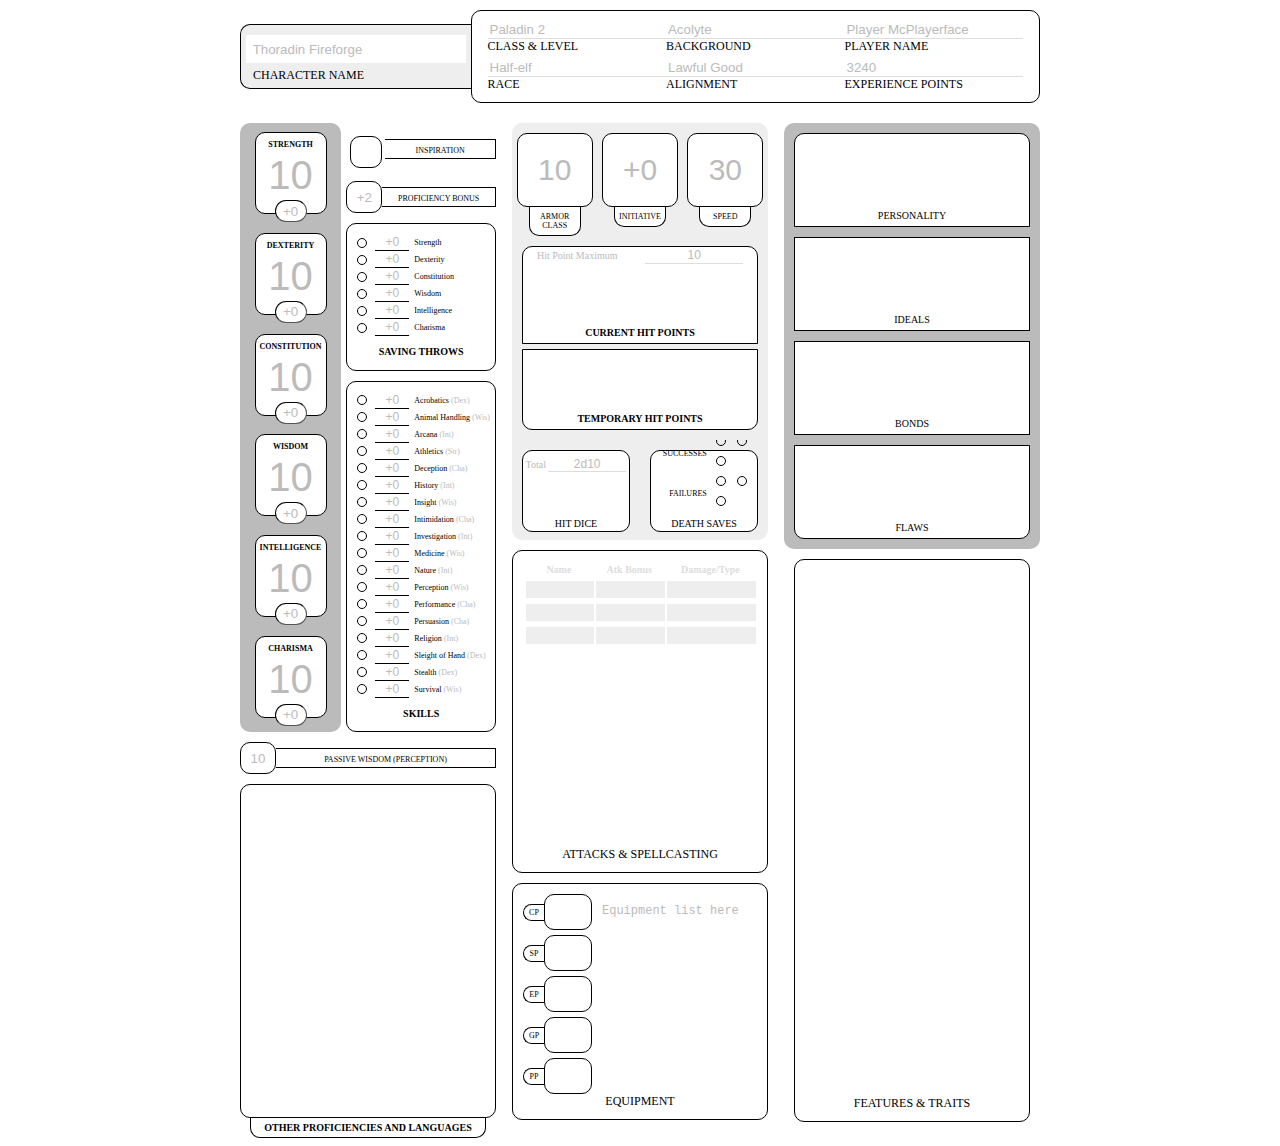
==== CharSheet-Dick.html @ dadff0a1 "Full Overhaul and rebuild" ====
<!DOCTYPE html>
<html lang="en">
  <head>
    <meta charset="UTF-8" />
    <meta http-equiv="X-UA-Compatible" content="IE=edge" />
    <meta name="viewport" content="width=device-width, initial-scale=1.0" />

    <link rel="stylesheet" href="styles/_char-sheet.css">
    <title>5e Character Sheet</title>
  </head>

<script>
$('.stat').bind('input', function()
    {
      var inputName = $(this).attr('name')
      var mod = parseInt($(this).val()) - 10
      
      if (mod % 2 == 0)
        mod = mod / 2
      else
        mod = (mod - 1) / 2
  
      if (isNaN(mod))
        mod = ""
      else if (mod >= 0)
        mod = "+" + mod
  
      var scoreName = inputName.slice(0, inputName.indexOf("score"))
      var modName = scoreName + "mod"
      
      $("[name='" + modName + "']").val(mod)
    })

$('.statmod').bind('change', function()
{
  var name = $(this).attr('name')
  name = "uses" + name.slice(0, name.indexOf('mod'))
  
})

$("[name='classlevel']").bind('input', function()
  {
    var classes = $(this).val()
    var r = new RegExp(/\d+/g)
    var total = 0
    var result
    while ((result = r.exec(classes)) != null)
    {
      var lvl = parseInt(result)
      if (!isNaN(lvl))
        total += lvl
    }
    var prof = 2
    if (total > 0)
    {
      total -= 1
      prof += Math.trunc(total/4)
      prof = "+" + prof
    }
    else
    {
      prof = ""    
    }
    $("[name='proficiencybonus']").val(prof)
  })

$("[name='totalhd']").bind('input', function()
{
  $("[name='remaininghd']").val($(this).val())
})

function totalhd_clicked()
{
  $("[name='remaininghd']").val($("[name='totalhd']").val())
}



</script>


  <body class="character-sheet">
    <form class="charsheet">
      <header>
        <section class="charname">
          <label for="charname">Character Name</label
          ><input name="charname" placeholder="Thoradin Fireforge" />
        </section>
        <section class="misc">
          <ul>
            <li>
              <label for="classlevel">Class & Level</label
              ><input name="classlevel" placeholder="Paladin 2" />
            </li>
            <li>
              <label for="background">Background</label
              ><input name="background" placeholder="Acolyte" />
            </li>
            <li>
              <label for="playername">Player Name</label
              ><input name="playername" placeholder="Player McPlayerface" />
            </li>
            <li>
              <label for="race">Race</label
              ><input name="race" placeholder="Half-elf" />
            </li>
            <li>
              <label for="alignment">Alignment</label
              ><input name="alignment" placeholder="Lawful Good" />
            </li>
            <li>
              <label for="experiencepoints">Experience Points</label
              ><input name="experiencepoints" placeholder="3240" />
            </li>
          </ul>
        </section>
      </header>
      <main>
        <section>
          <section class="attributes">
            <div class="scores">
              <ul>
                <li>
                  <div class="score">
                    <label for="Strengthscore">Strength</label
                    ><input
                      name="Strengthscore"
                      placeholder="10"
                      class="stat"
                    />
                  </div>
                  <div class="modifier">
                    <input
                      name="Strengthmod"
                      placeholder="+0"
                      class="statmod"
                    />
                  </div>
                </li>
                <li>
                  <div class="score">
                    <label for="Dexterityscore">Dexterity</label
                    ><input
                      name="Dexterityscore"
                      placeholder="10"
                      class="stat"
                    />
                  </div>
                  <div class="modifier">
                    <input
                      name="Dexteritymod"
                      placeholder="+0"
                      class="statmod"
                    />
                  </div>
                </li>
                <li>
                  <div class="score">
                    <label for="Constitutionscore">Constitution</label
                    ><input
                      name="Constitutionscore"
                      placeholder="10"
                      class="stat"
                    />
                  </div>
                  <div class="modifier">
                    <input
                      name="Constitutionmod"
                      placeholder="+0"
                      class="statmod"
                    />
                  </div>
                </li>
                <li>
                  <div class="score">
                    <label for="Wisdomscore">Wisdom</label
                    ><input name="Wisdomscore" placeholder="10" class="stat" />
                  </div>
                  <div class="modifier">
                    <input name="Wisdommod" placeholder="+0" />
                  </div>
                </li>
                <li>
                  <div class="score">
                    <label for="Intelligencescore">Intelligence</label
                    ><input
                      name="Intelligencescore"
                      placeholder="10"
                      class="stat"
                    />
                  </div>
                  <div class="modifier">
                    <input
                      name="Intelligencemod"
                      placeholder="+0"
                      class="statmod"
                    />
                  </div>
                </li>
                <li>
                  <div class="score">
                    <label for="Charismascore">Charisma</label
                    ><input
                      name="Charismascore"
                      placeholder="10"
                      class="stat"
                    />
                  </div>
                  <div class="modifier">
                    <input
                      name="Charismamod"
                      placeholder="+0"
                      class="statmod"
                    />
                  </div>
                </li>
              </ul>
            </div>
            <div class="attr-applications">
              <div class="inspiration box">
                <div class="label-container">
                  <label for="inspiration">Inspiration</label>
                </div>
                <input name="inspiration" type="checkbox" />
              </div>
              <div class="proficiencybonus box">
                <div class="label-container">
                  <label for="proficiencybonus">Proficiency Bonus</label>
                </div>
                <input name="proficiencybonus" placeholder="+2" />
              </div>
              <div class="saves list-section box">
                <ul>
                  <li>
                    <label for="Strength-save">Strength</label
                    ><input
                      name="Strength-save"
                      placeholder="+0"
                      type="text"
                    /><input name="Strength-save-prof" type="checkbox" />
                  </li>
                  <li>
                    <label for="Dexterity-save">Dexterity</label
                    ><input
                      name="Dexterity-save"
                      placeholder="+0"
                      type="text"
                    /><input name="Dexterity-save-prof" type="checkbox" />
                  </li>
                  <li>
                    <label for="Constitution-save">Constitution</label
                    ><input
                      name="Constitution-save"
                      placeholder="+0"
                      type="text"
                    /><input name="Constitution-save-prof" type="checkbox" />
                  </li>
                  <li>
                    <label for="Wisdom-save">Wisdom</label
                    ><input
                      name="Wisdom-save"
                      placeholder="+0"
                      type="text"
                    /><input name="Wisdom-save-prof" type="checkbox" />
                  </li>
                  <li>
                    <label for="Intelligence-save">Intelligence</label
                    ><input
                      name="Intelligence-save"
                      placeholder="+0"
                      type="text"
                    /><input name="Intelligence-save-prof" type="checkbox" />
                  </li>
                  <li>
                    <label for="Charisma-save">Charisma</label
                    ><input
                      name="Charisma-save"
                      placeholder="+0"
                      type="text"
                    /><input name="Charisma-save-prof" type="checkbox" />
                  </li>
                </ul>
                <div class="label">Saving Throws</div>
              </div>
              <div class="skills list-section box">
                <ul>
                  <li>
                    <label for="Acrobatics"
                      >Acrobatics <span class="skill">(Dex)</span></label
                    ><input
                      name="Acrobatics"
                      placeholder="+0"
                      type="text"
                    /><input name="Acrobatics-prof" type="checkbox" />
                  </li>
                  <li>
                    <label for="Animal Handling"
                      >Animal Handling <span class="skill">(Wis)</span></label
                    ><input
                      name="Animal Handling"
                      placeholder="+0"
                      type="text"
                    /><input name="Animal Handling-prof" type="checkbox" />
                  </li>
                  <li>
                    <label for="Arcana"
                      >Arcana <span class="skill">(Int)</span></label
                    ><input name="Arcana" placeholder="+0" type="text" /><input
                      name="Arcana-prof"
                      type="checkbox"
                    />
                  </li>
                  <li>
                    <label for="Athletics"
                      >Athletics <span class="skill">(Str)</span></label
                    ><input
                      name="Athletics"
                      placeholder="+0"
                      type="text"
                    /><input name="Athletics-prof" type="checkbox" />
                  </li>
                  <li>
                    <label for="Deception"
                      >Deception <span class="skill">(Cha)</span></label
                    ><input
                      name="Deception"
                      placeholder="+0"
                      type="text"
                    /><input name="Deception-prof" type="checkbox" />
                  </li>
                  <li>
                    <label for="History"
                      >History <span class="skill">(Int)</span></label
                    ><input name="History" placeholder="+0" type="text" /><input
                      name="History-prof"
                      type="checkbox"
                    />
                  </li>
                  <li>
                    <label for="Insight"
                      >Insight <span class="skill">(Wis)</span></label
                    ><input name="Insight" placeholder="+0" type="text" /><input
                      name="Insight-prof"
                      type="checkbox"
                    />
                  </li>
                  <li>
                    <label for="Intimidation"
                      >Intimidation <span class="skill">(Cha)</span></label
                    ><input
                      name="Intimidation"
                      placeholder="+0"
                      type="text"
                    /><input name="Intimidation-prof" type="checkbox" />
                  </li>
                  <li>
                    <label for="Investigation"
                      >Investigation <span class="skill">(Int)</span></label
                    ><input
                      name="Investigation"
                      placeholder="+0"
                      type="text"
                    /><input name="Investigation-prof" type="checkbox" />
                  </li>
                  <li>
                    <label for="Medicine"
                      >Medicine <span class="skill">(Wis)</span></label
                    ><input
                      name="Medicine"
                      placeholder="+0"
                      type="text"
                    /><input name="Medicine-prof" type="checkbox" />
                  </li>
                  <li>
                    <label for="Nature"
                      >Nature <span class="skill">(Int)</span></label
                    ><input name="Nature" placeholder="+0" type="text" /><input
                      name="Nature-prof"
                      type="checkbox"
                    />
                  </li>
                  <li>
                    <label for="Perception"
                      >Perception <span class="skill">(Wis)</span></label
                    ><input
                      name="Perception"
                      placeholder="+0"
                      type="text"
                    /><input name="Perception-prof" type="checkbox" />
                  </li>
                  <li>
                    <label for="Performance"
                      >Performance <span class="skill">(Cha)</span></label
                    ><input
                      name="Performance"
                      placeholder="+0"
                      type="text"
                    /><input name="Performance-prof" type="checkbox" />
                  </li>
                  <li>
                    <label for="Persuasion"
                      >Persuasion <span class="skill">(Cha)</span></label
                    ><input
                      name="Persuasion"
                      placeholder="+0"
                      type="text"
                    /><input name="Persuasion-prof" type="checkbox" />
                  </li>
                  <li>
                    <label for="Religion"
                      >Religion <span class="skill">(Int)</span></label
                    ><input
                      name="Religion"
                      placeholder="+0"
                      type="text"
                    /><input name="Religion-prof" type="checkbox" />
                  </li>
                  <li>
                    <label for="Sleight of Hand"
                      >Sleight of Hand <span class="skill">(Dex)</span></label
                    ><input
                      name="Sleight of Hand"
                      placeholder="+0"
                      type="text"
                    /><input name="Sleight of Hand-prof" type="checkbox" />
                  </li>
                  <li>
                    <label for="Stealth"
                      >Stealth <span class="skill">(Dex)</span></label
                    ><input name="Stealth" placeholder="+0" type="text" /><input
                      name="Stealth-prof"
                      type="checkbox"
                    />
                  </li>
                  <li>
                    <label for="Survival"
                      >Survival <span class="skill">(Wis)</span></label
                    ><input
                      name="Survival"
                      placeholder="+0"
                      type="text"
                    /><input name="Survival-prof" type="checkbox" />
                  </li>
                </ul>
                <div class="label">Skills</div>
              </div>
            </div>
          </section>
          <div class="passive-perception box">
            <div class="label-container">
              <label for="passiveperception">Passive Wisdom (Perception)</label>
            </div>
            <input name="passiveperception" placeholder="10" />
          </div>
          <div class="otherprofs box textblock">
            <label for="otherprofs">Other Proficiencies and Languages</label
            ><textarea name="otherprofs"></textarea>
          </div>
        </section>
        <section>
          <section class="combat">
            <div class="armorclass">
              <div>
                <label for="ac">Armor Class</label
                ><input name="ac" placeholder="10" type="text" />
              </div>
            </div>
            <div class="initiative">
              <div>
                <label for="initiative">Initiative</label
                ><input name="initiative" placeholder="+0" type="text" />
              </div>
            </div>
            <div class="speed">
              <div>
                <label for="speed">Speed</label
                ><input name="speed" placeholder="30" type="text" />
              </div>
            </div>
            <div class="hp">
              <div class="regular">
                <div class="max">
                  <label for="maxhp">Hit Point Maximum</label
                  ><input name="maxhp" placeholder="10" type="text" />
                </div>
                <div class="current">
                  <label for="currenthp">Current Hit Points</label
                  ><input name="currenthp" type="text" />
                </div>
              </div>
              <div class="temporary">
                <label for="temphp">Temporary Hit Points</label
                ><input name="temphp" type="text" />
              </div>
            </div>
            <div class="hitdice">
              <div>
                <div class="total">
                  <label onclick="totalhd_clicked()" for="totalhd">Total</label
                  ><input name="totalhd" placeholder="2d10" type="text" />
                </div>
                <div class="remaining">
                  <label for="remaininghd">Hit Dice</label
                  ><input name="remaininghd" type="text" />
                </div>
              </div>
            </div>
            <div class="deathsaves">
              <div>
                <div class="label">
                  <label>Death Saves</label>
                </div>
                <div class="marks">
                  <div class="deathsuccesses">
                    <label>Successes</label>
                    <div class="bubbles">
                      <input name="deathsuccess1" type="checkbox" />
                      <input name="deathsuccess2" type="checkbox" />
                      <input name="deathsuccess3" type="checkbox" />
                    </div>
                  </div>
                  <div class="deathfails">
                    <label>Failures</label>
                    <div class="bubbles">
                      <input name="deathfail1" type="checkbox" />
                      <input name="deathfail2" type="checkbox" />
                      <input name="deathfail3" type="checkbox" />
                    </div>
                  </div>
                </div>
              </div>
            </div>
          </section>
          <section class="attacksandspellcasting">
            <div>
              <label>Attacks & Spellcasting</label>
              <table>
                <thead>
                  <tr>
                    <th>Name</th>
                    <th>Atk Bonus</th>
                    <th>Damage/Type</th>
                  </tr>
                </thead>
                <tbody>
                  <tr>
                    <td>
                      <input name="atkname1" type="text" />
                    </td>
                    <td>
                      <input name="atkbonus1" type="text" />
                    </td>
                    <td>
                      <input name="atkdamage1" type="text" />
                    </td>
                  </tr>
                  <tr>
                    <td>
                      <input name="atkname2" type="text" />
                    </td>
                    <td>
                      <input name="atkbonus2" type="text" />
                    </td>
                    <td>
                      <input name="atkdamage2" type="text" />
                    </td>
                  </tr>
                  <tr>
                    <td>
                      <input name="atkname3" type="text" />
                    </td>
                    <td>
                      <input name="atkbonus3" type="text" />
                    </td>
                    <td>
                      <input name="atkdamage3" type="text" />
                    </td>
                  </tr>
                </tbody>
              </table>
              <textarea></textarea>
            </div>
          </section>
          <section class="equipment">
            <div>
              <label>Equipment</label>
              <div class="money">
                <ul>
                  <li><label for="cp">cp</label><input name="cp" /></li>
                  <li><label for="sp">sp</label><input name="sp" /></li>
                  <li><label for="ep">ep</label><input name="ep" /></li>
                  <li><label for="gp">gp</label><input name="gp" /></li>
                  <li><label for="pp">pp</label><input name="pp" /></li>
                </ul>
              </div>
              <textarea placeholder="Equipment list here"></textarea>
            </div>
          </section>
        </section>
        <section>
          <section class="flavor">
            <div class="personality">
              <label for="personality">Personality</label
              ><textarea name="personality"></textarea>
            </div>
            <div class="ideals">
              <label for="ideals">Ideals</label
              ><textarea name="ideals"></textarea>
            </div>
            <div class="bonds">
              <label for="bonds">Bonds</label><textarea name="bonds"></textarea>
            </div>
            <div class="flaws">
              <label for="flaws">Flaws</label><textarea name="flaws"></textarea>
            </div>
          </section>
          <section class="features">
            <div>
              <label for="features">Features & Traits</label
              ><textarea name="features"></textarea>
            </div>
          </section>
        </section>
      </main>
    </form>
  </body>
</html>
---- styles/_char-sheet.css ----
.red {
  background: red;
}

.blue {
  background: blue;
}

.hide {
  display: none !important;
}

textarea {
  font-size: 12px;
  text-align: left;
  width: calc(100% - 20px - 2px);
  border-radius: 10px;
  padding: 10px;
  resize: none;
  overflow: hidden;
  height: 15em;
}

input[type=checkbox] {
  cursor: pointer;
}

div.box {
  margin-top: 10px;
}

form.charsheet {
  width: 800px;
  right: 0;
  left: 0;
  margin-right: auto;
  margin-left: auto;
  margin-top: 10px;
}
form.charsheet div.textblock {
  display: flex;
  flex-direction: column-reverse;
  width: 100%;
  align-items: center;
}
form.charsheet div.textblock label {
  text-align: center;
  border: 1px solid black;
  border-top: 0;
  font-size: 10px;
  width: calc(100% - 20px - 2px);
  border-radius: 0 0 10px 10px;
  padding: 4px 0;
  font-weight: bold;
}
form.charsheet div.textblock textarea {
  border: 1px solid black;
}
form.charsheet ul {
  margin: 0;
  padding: 0;
}
form.charsheet ul li {
  list-style-image: none;
  display: block;
}
form.charsheet ::-moz-placeholder {
  color: #bbb;
}
form.charsheet :-ms-input-placeholder {
  color: #bbb;
}
form.charsheet ::placeholder {
  color: #bbb;
}
form.charsheet label {
  text-transform: uppercase;
  font-size: 12px;
}
form.charsheet header {
  display: flex;
  align-content: stretch;
  align-items: stretch;
}
form.charsheet header section.charname {
  border: 1px solid black;
  border-right: 0;
  border-radius: 10px 0 0 10px;
  padding: 5px 0;
  background-color: #eee;
  width: 30%;
  display: flex;
  flex-direction: column-reverse;
  bottom: 0;
  top: 0;
  margin: auto;
}
form.charsheet header section.charname input {
  padding: 0.5em;
  margin: 5px;
  border: 0;
}
form.charsheet header section.charname label {
  padding-left: 1em;
}
form.charsheet header section.misc {
  width: 70%;
  border: 1px solid black;
  border-radius: 10px;
  padding-left: 1em;
  padding-right: 1em;
}
form.charsheet header section.misc ul {
  padding: 10px 0px 5px 0px;
  display: flex;
  flex-wrap: wrap;
}
form.charsheet header section.misc ul li {
  width: 33.33333%;
  display: flex;
  flex-direction: column-reverse;
}
form.charsheet header section.misc ul li label {
  margin-bottom: 5px;
}
form.charsheet header section.misc ul li input {
  border: 0;
  border-bottom: 1px solid #ddd;
}
form.charsheet main {
  display: flex;
  justify-content: space-between;
  margin-top: 20px;
}
form.charsheet main div.label-container {
  position: relative;
  width: 100%;
  height: 18px;
  margin-top: 6px;
  border: 1px solid black;
  border-left: 0;
  text-align: center;
}
form.charsheet main div.label-container > label {
  position: absolute;
  left: 0;
  top: 1px;
  transform: translate(0%, 50%);
  width: 100%;
  font-size: 8px;
}
form.charsheet main > section {
  width: 32%;
  display: flex;
  flex-direction: column;
}
form.charsheet main > section section.attributes {
  width: 100%;
  display: flex;
  flex-direction: row;
  justify-content: space-between;
}
form.charsheet main > section section.attributes div.scores {
  width: 101px;
  background-color: #bbb;
  border-radius: 10px;
  padding-bottom: 5px;
}
form.charsheet main > section section.attributes div.scores label {
  font-size: 8px;
  font-weight: bold;
}
form.charsheet main > section section.attributes div.scores ul {
  display: flex;
  flex-direction: column;
  justify-content: space-around;
  align-items: center;
  height: 100%;
}
form.charsheet main > section section.attributes div.scores ul li {
  height: 80px;
  width: 70px;
  background-color: white;
  border: 1px solid black;
  text-align: center;
  display: flex;
  flex-direction: column;
  border-radius: 10px;
}
form.charsheet main > section section.attributes div.scores ul li input {
  width: 100%;
  padding: 0;
  border: 0;
}
form.charsheet main > section section.attributes div.scores ul li div.score input {
  text-align: center;
  font-size: 40px;
  padding: 2px 0px 0px 0px;
  background: white;
}
form.charsheet main > section section.attributes div.scores ul li div.modifier {
  margin-top: 3px;
}
form.charsheet main > section section.attributes div.scores ul li div.modifier input {
  background: white;
  width: 30px;
  height: 20px;
  border: 1px inset black;
  border-radius: 20px;
  margin: -1px;
  text-align: center;
}
form.charsheet main > section section.attributes div.attr-applications div.inspiration {
  display: flex;
  flex-direction: row-reverse;
  justify-content: flex-end;
}
form.charsheet main > section section.attributes div.attr-applications div.inspiration input {
  -webkit-appearance: none;
     -moz-appearance: none;
          appearance: none;
  border: 1px solid black;
  padding: 15px;
  border-radius: 10px;
}
form.charsheet main > section section.attributes div.attr-applications div.proficiencybonus {
  display: flex;
  flex-direction: row-reverse;
  justify-content: flex-end;
}
form.charsheet main > section section.attributes div.attr-applications div.proficiencybonus input {
  width: 30px;
  height: 28px;
  border: 1px solid black;
  text-align: center;
  border-radius: 10px;
}
form.charsheet main > section section.attributes div.attr-applications div.list-section {
  border: 1px solid black;
  border-radius: 10px;
  padding: 10px 5px;
}
form.charsheet main > section section.attributes div.attr-applications div.list-section div.label {
  margin-top: 10px;
  margin-bottom: 2.5px;
  text-align: center;
  text-transform: uppercase;
  font-size: 10px;
  font-weight: bold;
}
form.charsheet main > section section.attributes div.attr-applications div.list-section ul li {
  display: flex;
  align-items: center;
}
form.charsheet main > section section.attributes div.attr-applications div.list-section ul li > * {
  margin-left: 5px;
}
form.charsheet main > section section.attributes div.attr-applications div.list-section ul li label {
  text-transform: none;
  font-size: 8px;
  text-align: left;
  order: 3;
}
form.charsheet main > section section.attributes div.attr-applications div.list-section ul li label span.skill {
  color: #bbb;
}
form.charsheet main > section section.attributes div.attr-applications div.list-section ul li input[type=text] {
  width: 30px;
  font-size: 12px;
  text-align: center;
  border: 0;
  border-bottom: 1px solid black;
  order: 2;
}
form.charsheet main > section section.attributes div.attr-applications div.list-section ul li input[type=checkbox] {
  -webkit-appearance: none;
     -moz-appearance: none;
          appearance: none;
  width: 10px;
  height: 10px;
  border: 1px solid black;
  border-radius: 10px;
  order: 1;
}
form.charsheet main > section section.attributes div.attr-applications div.list-section ul li input[type=checkbox]:checked {
  background-color: black;
}
form.charsheet main > section div.passive-perception {
  display: flex;
  flex-direction: row-reverse;
  justify-content: flex-end;
}
form.charsheet main > section div.passive-perception input {
  width: 30px;
  height: 28px;
  text-align: center;
  border: 1px solid black;
  border-radius: 10px;
}
form.charsheet main > section div.otherprofs textarea {
  height: 26em;
}
form.charsheet main section.combat {
  background-color: #eee;
  display: flex;
  flex-wrap: wrap;
  border-radius: 10px;
}
form.charsheet main section.combat > div {
  overflow: hidden;
}
form.charsheet main section.combat > div.armorclass, form.charsheet main section.combat > div.initiative, form.charsheet main section.combat > div.speed {
  flex-basis: 33.333%;
}
form.charsheet main section.combat > div.armorclass > div, form.charsheet main section.combat > div.initiative > div, form.charsheet main section.combat > div.speed > div {
  display: flex;
  flex-direction: column-reverse;
  align-items: center;
  margin-top: 10px;
}
form.charsheet main section.combat > div.armorclass > div label, form.charsheet main section.combat > div.initiative > div label, form.charsheet main section.combat > div.speed > div label {
  font-size: 8px;
  width: 50px;
  border: 1px solid black;
  border-top: 0;
  background-color: white;
  text-align: center;
  padding-top: 5px;
  padding-bottom: 5px;
  border-radius: 0 0 10px 10px;
}
form.charsheet main section.combat > div.armorclass > div input, form.charsheet main section.combat > div.initiative > div input, form.charsheet main section.combat > div.speed > div input {
  height: 70px;
  width: 70px;
  border-radius: 10px;
  border: 1px solid black;
  text-align: center;
  font-size: 30px;
}
form.charsheet main section.combat > div.hp {
  flex-basis: 100%;
}
form.charsheet main section.combat > div.hp > div.regular {
  background-color: white;
  border: 1px solid black;
  margin: 10px;
  margin-bottom: 5px;
  border-radius: 10px 10px 0 0;
}
form.charsheet main section.combat > div.hp > div.regular > div.max {
  display: flex;
  justify-content: space-around;
  align-items: baseline;
}
form.charsheet main section.combat > div.hp > div.regular > div.max label {
  font-size: 10px;
  text-transform: none;
  color: #bbb;
}
form.charsheet main section.combat > div.hp > div.regular > div.max input {
  width: 40%;
  border: 0;
  border-bottom: 1px solid #ddd;
  font-size: 12px;
  text-align: center;
}
form.charsheet main section.combat > div.hp > div.regular > div.current {
  display: flex;
  flex-direction: column-reverse;
}
form.charsheet main section.combat > div.hp > div.regular > div.current input {
  border: 0;
  width: 100%;
  padding: 1em 0;
  font-size: 20px;
  text-align: center;
}
form.charsheet main section.combat > div.hp > div.regular > div.current label {
  font-size: 10px;
  padding-bottom: 5px;
  text-align: center;
  font-weight: bold;
}
form.charsheet main section.combat > div.hp > div.temporary {
  margin: 10px;
  margin-top: 0;
  border: 1px solid black;
  border-radius: 0 0 10px 10px;
  display: flex;
  flex-direction: column-reverse;
  background-color: white;
}
form.charsheet main section.combat > div.hp > div.temporary input {
  padding: 1em 0;
  font-size: 20px;
  border: 0;
  text-align: center;
}
form.charsheet main section.combat > div.hp > div.temporary label {
  font-size: 10px;
  padding-bottom: 5px;
  text-align: center;
  font-weight: bold;
}
form.charsheet main section.combat > div.hitdice, form.charsheet main section.combat > div.deathsaves {
  flex: 1 50%;
  height: 100px;
}
form.charsheet main section.combat > div.hitdice > div, form.charsheet main section.combat > div.deathsaves > div {
  height: 80px;
}
form.charsheet main section.combat > div.hitdice > div {
  background-color: white;
  margin: 10px;
  border: 1px solid black;
  border-radius: 10px;
  display: flex;
  flex-direction: column;
}
form.charsheet main section.combat > div.hitdice > div > div.total {
  display: flex;
  align-items: baseline;
  justify-content: space-around;
  padding: 5px 0;
}
form.charsheet main section.combat > div.hitdice > div > div.total label {
  font-size: 10px;
  color: #bbb;
  margin: 0.25em;
  text-transform: none;
}
form.charsheet main section.combat > div.hitdice > div > div.total input {
  font-size: 12px;
  flex-grow: 1;
  border: 0;
  border-bottom: 1px solid #ddd;
  width: 50%;
  margin-right: 0.25em;
  padding: 0 0.25em;
  text-align: center;
}
form.charsheet main section.combat > div.hitdice > div > div.remaining {
  flex: 1;
  display: flex;
  flex-direction: column-reverse;
}
form.charsheet main section.combat > div.hitdice > div > div.remaining label {
  text-align: center;
  padding: 2px;
  font-size: 10px;
}
form.charsheet main section.combat > div.hitdice > div > div.remaining input {
  text-align: center;
  border: 0;
  flex: 1;
}
form.charsheet main section.combat > div.deathsaves > div {
  margin: 10px;
  background: white;
  border: 1px solid black;
  border-radius: 10px;
  display: flex;
  flex-direction: column-reverse;
}
form.charsheet main section.combat > div.deathsaves > div > div.label {
  text-align: center;
}
form.charsheet main section.combat > div.deathsaves > div > div.label label {
  font-size: 10px;
}
form.charsheet main section.combat > div.deathsaves > div > div.marks {
  display: flex;
  flex: 1;
  flex-direction: column;
  justify-content: center;
}
form.charsheet main section.combat > div.deathsaves > div > div.marks div.deathsuccesses, form.charsheet main section.combat > div.deathsaves > div > div.marks div.deathfails {
  display: flex;
  align-items: center;
}
form.charsheet main section.combat > div.deathsaves > div > div.marks div.deathsuccesses label, form.charsheet main section.combat > div.deathsaves > div > div.marks div.deathfails label {
  font-size: 8px;
  text-align: right;
  flex: 1 50%;
}
form.charsheet main section.combat > div.deathsaves > div div.bubbles {
  flex: 1 40%;
  margin-left: 5px;
}
form.charsheet main section.combat > div.deathsaves > div div.bubbles input[type=checkbox] {
  -webkit-appearance: none;
     -moz-appearance: none;
          appearance: none;
  width: 10px;
  height: 10px;
  border: 1px solid black;
  border-radius: 10px;
}
form.charsheet main section.combat > div.deathsaves > div div.bubbles input[type=checkbox]:checked {
  background-color: black;
}
form.charsheet main section.attacksandspellcasting {
  border: 1px solid black;
  border-radius: 10px;
  margin-top: 10px;
}
form.charsheet main section.attacksandspellcasting > div {
  margin: 10px;
  display: flex;
  flex-direction: column;
}
form.charsheet main section.attacksandspellcasting > div > label {
  order: 3;
  text-align: center;
}
form.charsheet main section.attacksandspellcasting > div > table {
  width: 100%;
}
form.charsheet main section.attacksandspellcasting > div > table th {
  font-size: 10px;
  color: #ddd;
}
form.charsheet main section.attacksandspellcasting > div > table input {
  width: calc(100% - 4px);
  border: 0;
  background-color: #eee;
  font-size: 10px;
  padding: 3px;
}
form.charsheet main section.attacksandspellcasting > div textarea {
  border: 0;
}
form.charsheet main section.equipment {
  border: 1px solid black;
  border-radius: 10px;
  margin-top: 10px;
}
form.charsheet main section.equipment > div {
  padding: 10px;
  display: flex;
  flex-direction: row;
  flex-wrap: wrap;
}
form.charsheet main section.equipment > div > div.money ul {
  display: flex;
  flex-direction: column;
  justify-content: space-between;
  height: 100%;
}
form.charsheet main section.equipment > div > div.money ul > li {
  display: flex;
  align-items: center;
}
form.charsheet main section.equipment > div > div.money ul > li label {
  border: 1px solid black;
  border-radius: 10px 0 0 10px;
  border-right: 0;
  width: 20px;
  font-size: 8px;
  text-align: center;
  padding: 3px 0;
}
form.charsheet main section.equipment > div > div.money ul > li input {
  border: 1px solid black;
  border-radius: 10px;
  width: 40px;
  padding: 10px 3px;
  font-size: 12px;
  text-align: center;
}
form.charsheet main section.equipment > div > label {
  order: 3;
  text-align: center;
  flex: 100%;
}
form.charsheet main section.equipment > div > textarea {
  flex: 1;
  border: 0;
}
form.charsheet main section.flavor {
  padding: 10px;
  background: #bbb;
  border-radius: 10px;
}
form.charsheet main section.flavor div {
  background: white;
  display: flex;
  flex-direction: column-reverse;
  padding: 5px;
  border: 1px solid black;
}
form.charsheet main section.flavor div label {
  text-align: center;
  font-size: 10px;
  margin-top: 3px;
}
form.charsheet main section.flavor div textarea {
  border: 0;
  border-radius: 0;
  height: 4em;
}
form.charsheet main section.flavor div:first-child {
  border-radius: 10px 10px 0 0;
}
form.charsheet main section.flavor div:not(:first-child) {
  margin-top: 10px;
}
form.charsheet main section.flavor div:last-child {
  border-radius: 0 0 10px 10px;
}
form.charsheet main section.features {
  padding: 10px;
}
form.charsheet main section.features div {
  padding: 10px;
  border: 1px solid black;
  border-radius: 10px;
  display: flex;
  flex-direction: column-reverse;
}
form.charsheet main section.features div label {
  text-align: center;
}
form.charsheet main section.features div textarea {
  border: 0;
  padding: 5px;
  height: 43em;
}
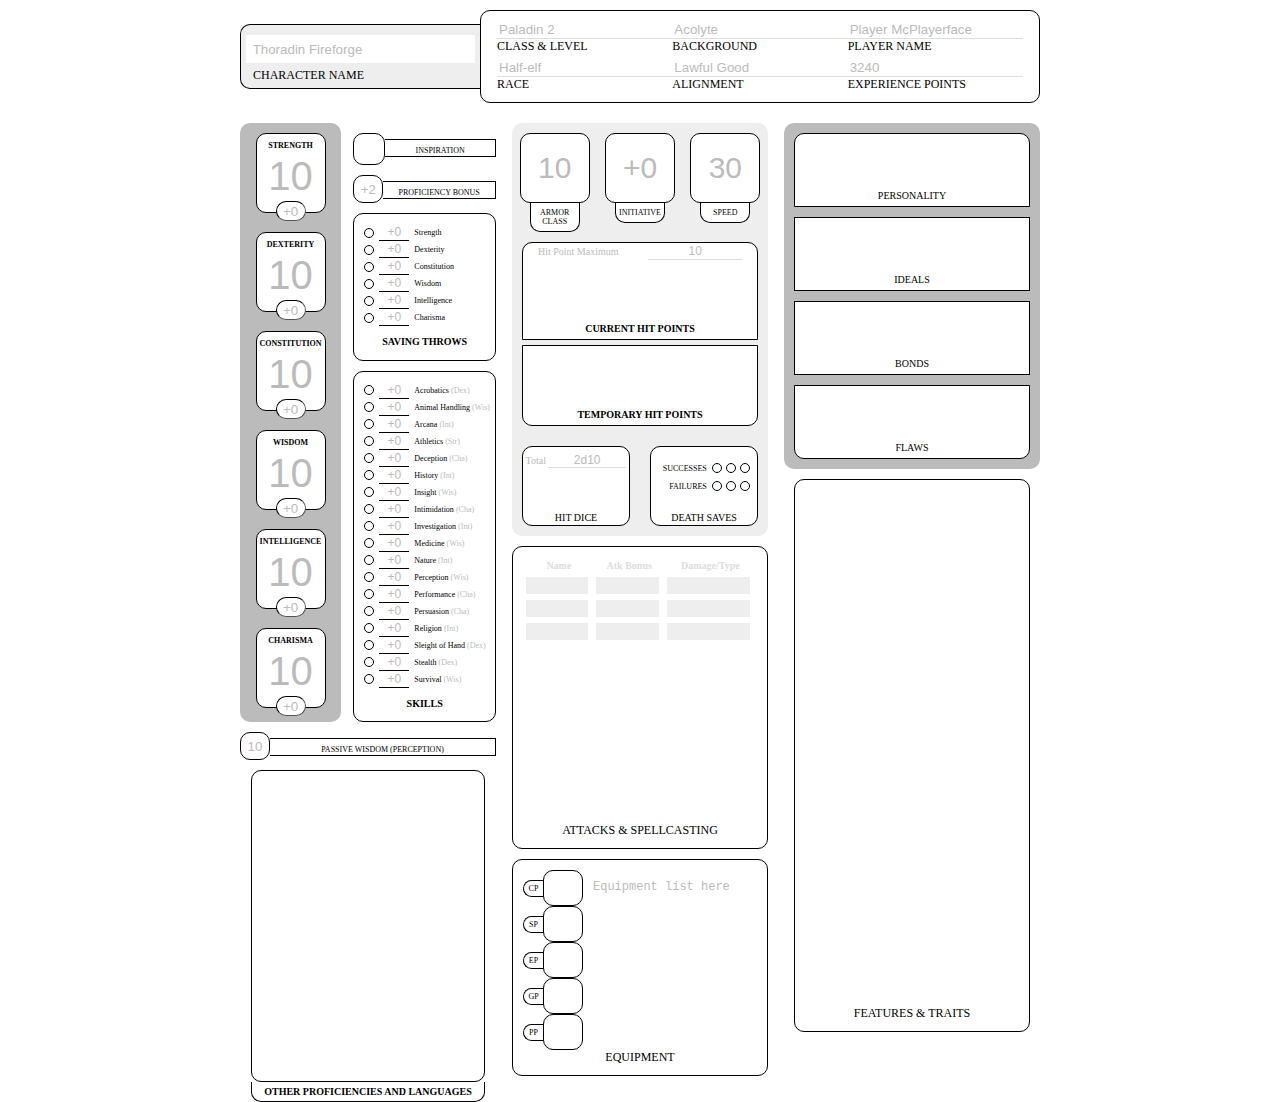
==== commit e5a96868: "fixed character sheets not working i hope" ====
--- a/CharSheet-Dick.html
+++ b/CharSheet-Dick.html
@@ -5,7 +5,7 @@
     <meta http-equiv="X-UA-Compatible" content="IE=edge" />
     <meta name="viewport" content="width=device-width, initial-scale=1.0" />
 
-    <link rel="stylesheet" href="styles/_char-sheet.css">
+    <link rel="stylesheet" href="styles/styles.css">
     <title>5e Character Sheet</title>
   </head>
 
@@ -81,7 +81,7 @@
 
   <body class="character-sheet">
     <form class="charsheet">
-      <header>
+      <header class="sheet-head">
         <section class="charname">
           <label for="charname">Character Name</label
           ><input name="charname" placeholder="Thoradin Fireforge" />
--- a/styles/styles.css
+++ b/styles/styles.css
@@ -0,0 +1,1291 @@
+@import url("https://fonts.googleapis.com/css?family=Merriweather:300,900|Six+Caps");
+*,
+*::before,
+*::after {
+  -webkit-box-sizing: border-box;
+          box-sizing: border-box;
+  margin: 0;
+}
+
+.red {
+  background: red;
+}
+
+.blue {
+  background: blue;
+}
+
+.hide {
+  display: none !important;
+}
+
+textarea {
+  font-size: 12px;
+  text-align: left;
+  width: calc(100% - 20px - 2px);
+  border-radius: 10px;
+  padding: 10px;
+  resize: none;
+  overflow: hidden;
+  height: 15em;
+}
+
+input[type=checkbox] {
+  cursor: pointer;
+}
+
+div.box {
+  margin-top: 10px;
+}
+
+form.charsheet {
+  width: 800px;
+  right: 0;
+  left: 0;
+  margin-right: auto;
+  margin-left: auto;
+  margin-top: 10px;
+}
+
+form.charsheet div.textblock {
+  display: -webkit-box;
+  display: -ms-flexbox;
+  display: flex;
+  -webkit-box-orient: vertical;
+  -webkit-box-direction: reverse;
+      -ms-flex-direction: column-reverse;
+          flex-direction: column-reverse;
+  width: 100%;
+  -webkit-box-align: center;
+      -ms-flex-align: center;
+          align-items: center;
+}
+
+form.charsheet div.textblock label {
+  text-align: center;
+  border: 1px solid black;
+  border-top: 0;
+  font-size: 10px;
+  width: calc(100% - 20px - 2px);
+  border-radius: 0 0 10px 10px;
+  padding: 4px 0;
+  font-weight: bold;
+}
+
+form.charsheet div.textblock textarea {
+  border: 1px solid black;
+}
+
+form.charsheet ul {
+  margin: 0;
+  padding: 0;
+}
+
+form.charsheet ul li {
+  list-style-image: none;
+  display: block;
+}
+
+form.charsheet :-ms-input-placeholder {
+  color: #bbb;
+}
+
+form.charsheet ::-webkit-input-placeholder {
+  color: #bbb;
+}
+
+form.charsheet ::-ms-input-placeholder {
+  color: #bbb;
+}
+
+form.charsheet ::placeholder {
+  color: #bbb;
+}
+
+form.charsheet label {
+  text-transform: uppercase;
+  font-size: 12px;
+}
+
+form.charsheet .sheet-head {
+  display: -webkit-box;
+  display: -ms-flexbox;
+  display: flex;
+  -ms-flex-line-pack: stretch;
+      align-content: stretch;
+  -webkit-box-align: stretch;
+      -ms-flex-align: stretch;
+          align-items: stretch;
+}
+
+form.charsheet .sheet-head section.charname {
+  border: 1px solid black;
+  border-right: 0;
+  border-radius: 10px 0 0 10px;
+  padding: 5px 0;
+  background-color: #eee;
+  width: 30%;
+  display: -webkit-box;
+  display: -ms-flexbox;
+  display: flex;
+  -webkit-box-orient: vertical;
+  -webkit-box-direction: reverse;
+      -ms-flex-direction: column-reverse;
+          flex-direction: column-reverse;
+  bottom: 0;
+  top: 0;
+  margin: auto;
+}
+
+form.charsheet .sheet-head section.charname input {
+  padding: 0.5em;
+  margin: 5px;
+  border: 0;
+}
+
+form.charsheet .sheet-head section.charname label {
+  padding-left: 1em;
+}
+
+form.charsheet .sheet-head section.misc {
+  width: 70%;
+  border: 1px solid black;
+  border-radius: 10px;
+  padding-left: 1em;
+  padding-right: 1em;
+}
+
+form.charsheet .sheet-head section.misc ul {
+  padding: 10px 0px 5px 0px;
+  display: -webkit-box;
+  display: -ms-flexbox;
+  display: flex;
+  -ms-flex-wrap: wrap;
+      flex-wrap: wrap;
+}
+
+form.charsheet .sheet-head section.misc ul li {
+  width: 33.33333%;
+  display: -webkit-box;
+  display: -ms-flexbox;
+  display: flex;
+  -webkit-box-orient: vertical;
+  -webkit-box-direction: reverse;
+      -ms-flex-direction: column-reverse;
+          flex-direction: column-reverse;
+}
+
+form.charsheet .sheet-head section.misc ul li label {
+  margin-bottom: 5px;
+}
+
+form.charsheet .sheet-head section.misc ul li input {
+  border: 0;
+  border-bottom: 1px solid #ddd;
+}
+
+form.charsheet main {
+  display: -webkit-box;
+  display: -ms-flexbox;
+  display: flex;
+  -webkit-box-pack: justify;
+      -ms-flex-pack: justify;
+          justify-content: space-between;
+  margin-top: 20px;
+}
+
+form.charsheet main div.label-container {
+  position: relative;
+  width: 100%;
+  height: 18px;
+  margin-top: 6px;
+  border: 1px solid black;
+  border-left: 0;
+  text-align: center;
+}
+
+form.charsheet main div.label-container > label {
+  position: absolute;
+  left: 0;
+  top: 1px;
+  -webkit-transform: translate(0%, 50%);
+          transform: translate(0%, 50%);
+  width: 100%;
+  font-size: 8px;
+}
+
+form.charsheet main > section {
+  width: 32%;
+  display: -webkit-box;
+  display: -ms-flexbox;
+  display: flex;
+  -webkit-box-orient: vertical;
+  -webkit-box-direction: normal;
+      -ms-flex-direction: column;
+          flex-direction: column;
+}
+
+form.charsheet main > section section.attributes {
+  width: 100%;
+  display: -webkit-box;
+  display: -ms-flexbox;
+  display: flex;
+  -webkit-box-orient: horizontal;
+  -webkit-box-direction: normal;
+      -ms-flex-direction: row;
+          flex-direction: row;
+  -webkit-box-pack: justify;
+      -ms-flex-pack: justify;
+          justify-content: space-between;
+}
+
+form.charsheet main > section section.attributes div.scores {
+  width: 101px;
+  background-color: #bbb;
+  border-radius: 10px;
+  padding-bottom: 5px;
+}
+
+form.charsheet main > section section.attributes div.scores label {
+  font-size: 8px;
+  font-weight: bold;
+}
+
+form.charsheet main > section section.attributes div.scores ul {
+  display: -webkit-box;
+  display: -ms-flexbox;
+  display: flex;
+  -webkit-box-orient: vertical;
+  -webkit-box-direction: normal;
+      -ms-flex-direction: column;
+          flex-direction: column;
+  -ms-flex-pack: distribute;
+      justify-content: space-around;
+  -webkit-box-align: center;
+      -ms-flex-align: center;
+          align-items: center;
+  height: 100%;
+}
+
+form.charsheet main > section section.attributes div.scores ul li {
+  height: 80px;
+  width: 70px;
+  background-color: white;
+  border: 1px solid black;
+  text-align: center;
+  display: -webkit-box;
+  display: -ms-flexbox;
+  display: flex;
+  -webkit-box-orient: vertical;
+  -webkit-box-direction: normal;
+      -ms-flex-direction: column;
+          flex-direction: column;
+  border-radius: 10px;
+}
+
+form.charsheet main > section section.attributes div.scores ul li input {
+  width: 100%;
+  padding: 0;
+  border: 0;
+}
+
+form.charsheet main > section section.attributes div.scores ul li div.score input {
+  text-align: center;
+  font-size: 40px;
+  padding: 2px 0px 0px 0px;
+  background: white;
+}
+
+form.charsheet main > section section.attributes div.scores ul li div.modifier {
+  margin-top: 3px;
+}
+
+form.charsheet main > section section.attributes div.scores ul li div.modifier input {
+  background: white;
+  width: 30px;
+  height: 20px;
+  border: 1px inset black;
+  border-radius: 20px;
+  margin: -1px;
+  text-align: center;
+}
+
+form.charsheet main > section section.attributes div.attr-applications div.inspiration {
+  display: -webkit-box;
+  display: -ms-flexbox;
+  display: flex;
+  -webkit-box-orient: horizontal;
+  -webkit-box-direction: reverse;
+      -ms-flex-direction: row-reverse;
+          flex-direction: row-reverse;
+  -webkit-box-pack: end;
+      -ms-flex-pack: end;
+          justify-content: flex-end;
+}
+
+form.charsheet main > section section.attributes div.attr-applications div.inspiration input {
+  -webkit-appearance: none;
+  -moz-appearance: none;
+  appearance: none;
+  border: 1px solid black;
+  padding: 15px;
+  border-radius: 10px;
+}
+
+form.charsheet main > section section.attributes div.attr-applications div.proficiencybonus {
+  display: -webkit-box;
+  display: -ms-flexbox;
+  display: flex;
+  -webkit-box-orient: horizontal;
+  -webkit-box-direction: reverse;
+      -ms-flex-direction: row-reverse;
+          flex-direction: row-reverse;
+  -webkit-box-pack: end;
+      -ms-flex-pack: end;
+          justify-content: flex-end;
+}
+
+form.charsheet main > section section.attributes div.attr-applications div.proficiencybonus input {
+  width: 30px;
+  height: 28px;
+  border: 1px solid black;
+  text-align: center;
+  border-radius: 10px;
+}
+
+form.charsheet main > section section.attributes div.attr-applications div.list-section {
+  border: 1px solid black;
+  border-radius: 10px;
+  padding: 10px 5px;
+}
+
+form.charsheet main > section section.attributes div.attr-applications div.list-section div.label {
+  margin-top: 10px;
+  margin-bottom: 2.5px;
+  text-align: center;
+  text-transform: uppercase;
+  font-size: 10px;
+  font-weight: bold;
+}
+
+form.charsheet main > section section.attributes div.attr-applications div.list-section ul li {
+  display: -webkit-box;
+  display: -ms-flexbox;
+  display: flex;
+  -webkit-box-align: center;
+      -ms-flex-align: center;
+          align-items: center;
+}
+
+form.charsheet main > section section.attributes div.attr-applications div.list-section ul li > * {
+  margin-left: 5px;
+}
+
+form.charsheet main > section section.attributes div.attr-applications div.list-section ul li label {
+  text-transform: none;
+  font-size: 8px;
+  text-align: left;
+  -webkit-box-ordinal-group: 4;
+      -ms-flex-order: 3;
+          order: 3;
+}
+
+form.charsheet main > section section.attributes div.attr-applications div.list-section ul li label span.skill {
+  color: #bbb;
+}
+
+form.charsheet main > section section.attributes div.attr-applications div.list-section ul li input[type=text] {
+  width: 30px;
+  font-size: 12px;
+  text-align: center;
+  border: 0;
+  border-bottom: 1px solid black;
+  -webkit-box-ordinal-group: 3;
+      -ms-flex-order: 2;
+          order: 2;
+}
+
+form.charsheet main > section section.attributes div.attr-applications div.list-section ul li input[type=checkbox] {
+  -webkit-appearance: none;
+  -moz-appearance: none;
+  appearance: none;
+  width: 10px;
+  height: 10px;
+  border: 1px solid black;
+  border-radius: 10px;
+  -webkit-box-ordinal-group: 2;
+      -ms-flex-order: 1;
+          order: 1;
+}
+
+form.charsheet main > section section.attributes div.attr-applications div.list-section ul li input[type=checkbox]:checked {
+  background-color: black;
+}
+
+form.charsheet main > section div.passive-perception {
+  display: -webkit-box;
+  display: -ms-flexbox;
+  display: flex;
+  -webkit-box-orient: horizontal;
+  -webkit-box-direction: reverse;
+      -ms-flex-direction: row-reverse;
+          flex-direction: row-reverse;
+  -webkit-box-pack: end;
+      -ms-flex-pack: end;
+          justify-content: flex-end;
+}
+
+form.charsheet main > section div.passive-perception input {
+  width: 30px;
+  height: 28px;
+  text-align: center;
+  border: 1px solid black;
+  border-radius: 10px;
+}
+
+form.charsheet main > section div.otherprofs textarea {
+  height: 26em;
+}
+
+form.charsheet main section.combat {
+  background-color: #eee;
+  display: -webkit-box;
+  display: -ms-flexbox;
+  display: flex;
+  -ms-flex-wrap: wrap;
+      flex-wrap: wrap;
+  border-radius: 10px;
+}
+
+form.charsheet main section.combat > div {
+  overflow: hidden;
+}
+
+form.charsheet main section.combat > div.armorclass, form.charsheet main section.combat > div.initiative, form.charsheet main section.combat > div.speed {
+  -ms-flex-preferred-size: 33.333%;
+      flex-basis: 33.333%;
+}
+
+form.charsheet main section.combat > div.armorclass > div, form.charsheet main section.combat > div.initiative > div, form.charsheet main section.combat > div.speed > div {
+  display: -webkit-box;
+  display: -ms-flexbox;
+  display: flex;
+  -webkit-box-orient: vertical;
+  -webkit-box-direction: reverse;
+      -ms-flex-direction: column-reverse;
+          flex-direction: column-reverse;
+  -webkit-box-align: center;
+      -ms-flex-align: center;
+          align-items: center;
+  margin-top: 10px;
+}
+
+form.charsheet main section.combat > div.armorclass > div label, form.charsheet main section.combat > div.initiative > div label, form.charsheet main section.combat > div.speed > div label {
+  font-size: 8px;
+  width: 50px;
+  border: 1px solid black;
+  border-top: 0;
+  background-color: white;
+  text-align: center;
+  padding-top: 5px;
+  padding-bottom: 5px;
+  border-radius: 0 0 10px 10px;
+}
+
+form.charsheet main section.combat > div.armorclass > div input, form.charsheet main section.combat > div.initiative > div input, form.charsheet main section.combat > div.speed > div input {
+  height: 70px;
+  width: 70px;
+  border-radius: 10px;
+  border: 1px solid black;
+  text-align: center;
+  font-size: 30px;
+}
+
+form.charsheet main section.combat > div.hp {
+  -ms-flex-preferred-size: 100%;
+      flex-basis: 100%;
+}
+
+form.charsheet main section.combat > div.hp > div.regular {
+  background-color: white;
+  border: 1px solid black;
+  margin: 10px;
+  margin-bottom: 5px;
+  border-radius: 10px 10px 0 0;
+}
+
+form.charsheet main section.combat > div.hp > div.regular > div.max {
+  display: -webkit-box;
+  display: -ms-flexbox;
+  display: flex;
+  -ms-flex-pack: distribute;
+      justify-content: space-around;
+  -webkit-box-align: baseline;
+      -ms-flex-align: baseline;
+          align-items: baseline;
+}
+
+form.charsheet main section.combat > div.hp > div.regular > div.max label {
+  font-size: 10px;
+  text-transform: none;
+  color: #bbb;
+}
+
+form.charsheet main section.combat > div.hp > div.regular > div.max input {
+  width: 40%;
+  border: 0;
+  border-bottom: 1px solid #ddd;
+  font-size: 12px;
+  text-align: center;
+}
+
+form.charsheet main section.combat > div.hp > div.regular > div.current {
+  display: -webkit-box;
+  display: -ms-flexbox;
+  display: flex;
+  -webkit-box-orient: vertical;
+  -webkit-box-direction: reverse;
+      -ms-flex-direction: column-reverse;
+          flex-direction: column-reverse;
+}
+
+form.charsheet main section.combat > div.hp > div.regular > div.current input {
+  border: 0;
+  width: 100%;
+  padding: 1em 0;
+  font-size: 20px;
+  text-align: center;
+}
+
+form.charsheet main section.combat > div.hp > div.regular > div.current label {
+  font-size: 10px;
+  padding-bottom: 5px;
+  text-align: center;
+  font-weight: bold;
+}
+
+form.charsheet main section.combat > div.hp > div.temporary {
+  margin: 10px;
+  margin-top: 0;
+  border: 1px solid black;
+  border-radius: 0 0 10px 10px;
+  display: -webkit-box;
+  display: -ms-flexbox;
+  display: flex;
+  -webkit-box-orient: vertical;
+  -webkit-box-direction: reverse;
+      -ms-flex-direction: column-reverse;
+          flex-direction: column-reverse;
+  background-color: white;
+}
+
+form.charsheet main section.combat > div.hp > div.temporary input {
+  padding: 1em 0;
+  font-size: 20px;
+  border: 0;
+  text-align: center;
+}
+
+form.charsheet main section.combat > div.hp > div.temporary label {
+  font-size: 10px;
+  padding-bottom: 5px;
+  text-align: center;
+  font-weight: bold;
+}
+
+form.charsheet main section.combat > div.hitdice, form.charsheet main section.combat > div.deathsaves {
+  -webkit-box-flex: 1;
+      -ms-flex: 1 50%;
+          flex: 1 50%;
+  height: 100px;
+}
+
+form.charsheet main section.combat > div.hitdice > div, form.charsheet main section.combat > div.deathsaves > div {
+  height: 80px;
+}
+
+form.charsheet main section.combat > div.hitdice > div {
+  background-color: white;
+  margin: 10px;
+  border: 1px solid black;
+  border-radius: 10px;
+  display: -webkit-box;
+  display: -ms-flexbox;
+  display: flex;
+  -webkit-box-orient: vertical;
+  -webkit-box-direction: normal;
+      -ms-flex-direction: column;
+          flex-direction: column;
+}
+
+form.charsheet main section.combat > div.hitdice > div > div.total {
+  display: -webkit-box;
+  display: -ms-flexbox;
+  display: flex;
+  -webkit-box-align: baseline;
+      -ms-flex-align: baseline;
+          align-items: baseline;
+  -ms-flex-pack: distribute;
+      justify-content: space-around;
+  padding: 5px 0;
+}
+
+form.charsheet main section.combat > div.hitdice > div > div.total label {
+  font-size: 10px;
+  color: #bbb;
+  margin: 0.25em;
+  text-transform: none;
+}
+
+form.charsheet main section.combat > div.hitdice > div > div.total input {
+  font-size: 12px;
+  -webkit-box-flex: 1;
+      -ms-flex-positive: 1;
+          flex-grow: 1;
+  border: 0;
+  border-bottom: 1px solid #ddd;
+  width: 50%;
+  margin-right: 0.25em;
+  padding: 0 0.25em;
+  text-align: center;
+}
+
+form.charsheet main section.combat > div.hitdice > div > div.remaining {
+  -webkit-box-flex: 1;
+      -ms-flex: 1;
+          flex: 1;
+  display: -webkit-box;
+  display: -ms-flexbox;
+  display: flex;
+  -webkit-box-orient: vertical;
+  -webkit-box-direction: reverse;
+      -ms-flex-direction: column-reverse;
+          flex-direction: column-reverse;
+}
+
+form.charsheet main section.combat > div.hitdice > div > div.remaining label {
+  text-align: center;
+  padding: 2px;
+  font-size: 10px;
+}
+
+form.charsheet main section.combat > div.hitdice > div > div.remaining input {
+  text-align: center;
+  border: 0;
+  -webkit-box-flex: 1;
+      -ms-flex: 1;
+          flex: 1;
+}
+
+form.charsheet main section.combat > div.deathsaves > div {
+  margin: 10px;
+  background: white;
+  border: 1px solid black;
+  border-radius: 10px;
+  display: -webkit-box;
+  display: -ms-flexbox;
+  display: flex;
+  -webkit-box-orient: vertical;
+  -webkit-box-direction: reverse;
+      -ms-flex-direction: column-reverse;
+          flex-direction: column-reverse;
+}
+
+form.charsheet main section.combat > div.deathsaves > div > div.label {
+  text-align: center;
+}
+
+form.charsheet main section.combat > div.deathsaves > div > div.label label {
+  font-size: 10px;
+}
+
+form.charsheet main section.combat > div.deathsaves > div > div.marks {
+  display: -webkit-box;
+  display: -ms-flexbox;
+  display: flex;
+  -webkit-box-flex: 1;
+      -ms-flex: 1;
+          flex: 1;
+  -webkit-box-orient: vertical;
+  -webkit-box-direction: normal;
+      -ms-flex-direction: column;
+          flex-direction: column;
+  -webkit-box-pack: center;
+      -ms-flex-pack: center;
+          justify-content: center;
+}
+
+form.charsheet main section.combat > div.deathsaves > div > div.marks div.deathsuccesses, form.charsheet main section.combat > div.deathsaves > div > div.marks div.deathfails {
+  display: -webkit-box;
+  display: -ms-flexbox;
+  display: flex;
+  -webkit-box-align: center;
+      -ms-flex-align: center;
+          align-items: center;
+}
+
+form.charsheet main section.combat > div.deathsaves > div > div.marks div.deathsuccesses label, form.charsheet main section.combat > div.deathsaves > div > div.marks div.deathfails label {
+  font-size: 8px;
+  text-align: right;
+  -webkit-box-flex: 1;
+      -ms-flex: 1 50%;
+          flex: 1 50%;
+}
+
+form.charsheet main section.combat > div.deathsaves > div div.bubbles {
+  -webkit-box-flex: 1;
+      -ms-flex: 1 40%;
+          flex: 1 40%;
+  margin-left: 5px;
+}
+
+form.charsheet main section.combat > div.deathsaves > div div.bubbles input[type=checkbox] {
+  -webkit-appearance: none;
+  -moz-appearance: none;
+  appearance: none;
+  width: 10px;
+  height: 10px;
+  border: 1px solid black;
+  border-radius: 10px;
+}
+
+form.charsheet main section.combat > div.deathsaves > div div.bubbles input[type=checkbox]:checked {
+  background-color: black;
+}
+
+form.charsheet main section.attacksandspellcasting {
+  border: 1px solid black;
+  border-radius: 10px;
+  margin-top: 10px;
+}
+
+form.charsheet main section.attacksandspellcasting > div {
+  margin: 10px;
+  display: -webkit-box;
+  display: -ms-flexbox;
+  display: flex;
+  -webkit-box-orient: vertical;
+  -webkit-box-direction: normal;
+      -ms-flex-direction: column;
+          flex-direction: column;
+}
+
+form.charsheet main section.attacksandspellcasting > div > label {
+  -webkit-box-ordinal-group: 4;
+      -ms-flex-order: 3;
+          order: 3;
+  text-align: center;
+}
+
+form.charsheet main section.attacksandspellcasting > div > table {
+  width: 100%;
+}
+
+form.charsheet main section.attacksandspellcasting > div > table th {
+  font-size: 10px;
+  color: #ddd;
+}
+
+form.charsheet main section.attacksandspellcasting > div > table input {
+  width: calc(100% - 4px);
+  border: 0;
+  background-color: #eee;
+  font-size: 10px;
+  padding: 3px;
+}
+
+form.charsheet main section.attacksandspellcasting > div textarea {
+  border: 0;
+}
+
+form.charsheet main section.equipment {
+  border: 1px solid black;
+  border-radius: 10px;
+  margin-top: 10px;
+}
+
+form.charsheet main section.equipment > div {
+  padding: 10px;
+  display: -webkit-box;
+  display: -ms-flexbox;
+  display: flex;
+  -webkit-box-orient: horizontal;
+  -webkit-box-direction: normal;
+      -ms-flex-direction: row;
+          flex-direction: row;
+  -ms-flex-wrap: wrap;
+      flex-wrap: wrap;
+}
+
+form.charsheet main section.equipment > div > div.money ul {
+  display: -webkit-box;
+  display: -ms-flexbox;
+  display: flex;
+  -webkit-box-orient: vertical;
+  -webkit-box-direction: normal;
+      -ms-flex-direction: column;
+          flex-direction: column;
+  -webkit-box-pack: justify;
+      -ms-flex-pack: justify;
+          justify-content: space-between;
+  height: 100%;
+}
+
+form.charsheet main section.equipment > div > div.money ul > li {
+  display: -webkit-box;
+  display: -ms-flexbox;
+  display: flex;
+  -webkit-box-align: center;
+      -ms-flex-align: center;
+          align-items: center;
+}
+
+form.charsheet main section.equipment > div > div.money ul > li label {
+  border: 1px solid black;
+  border-radius: 10px 0 0 10px;
+  border-right: 0;
+  width: 20px;
+  font-size: 8px;
+  text-align: center;
+  padding: 3px 0;
+}
+
+form.charsheet main section.equipment > div > div.money ul > li input {
+  border: 1px solid black;
+  border-radius: 10px;
+  width: 40px;
+  padding: 10px 3px;
+  font-size: 12px;
+  text-align: center;
+}
+
+form.charsheet main section.equipment > div > label {
+  -webkit-box-ordinal-group: 4;
+      -ms-flex-order: 3;
+          order: 3;
+  text-align: center;
+  -webkit-box-flex: 100%;
+      -ms-flex: 100%;
+          flex: 100%;
+}
+
+form.charsheet main section.equipment > div > textarea {
+  -webkit-box-flex: 1;
+      -ms-flex: 1;
+          flex: 1;
+  border: 0;
+}
+
+form.charsheet main section.flavor {
+  padding: 10px;
+  background: #bbb;
+  border-radius: 10px;
+}
+
+form.charsheet main section.flavor div {
+  background: white;
+  display: -webkit-box;
+  display: -ms-flexbox;
+  display: flex;
+  -webkit-box-orient: vertical;
+  -webkit-box-direction: reverse;
+      -ms-flex-direction: column-reverse;
+          flex-direction: column-reverse;
+  padding: 5px;
+  border: 1px solid black;
+}
+
+form.charsheet main section.flavor div label {
+  text-align: center;
+  font-size: 10px;
+  margin-top: 3px;
+}
+
+form.charsheet main section.flavor div textarea {
+  border: 0;
+  border-radius: 0;
+  height: 4em;
+}
+
+form.charsheet main section.flavor div:first-child {
+  border-radius: 10px 10px 0 0;
+}
+
+form.charsheet main section.flavor div:not(:first-child) {
+  margin-top: 10px;
+}
+
+form.charsheet main section.flavor div:last-child {
+  border-radius: 0 0 10px 10px;
+}
+
+form.charsheet main section.features {
+  padding: 10px;
+}
+
+form.charsheet main section.features div {
+  padding: 10px;
+  border: 1px solid black;
+  border-radius: 10px;
+  display: -webkit-box;
+  display: -ms-flexbox;
+  display: flex;
+  -webkit-box-orient: vertical;
+  -webkit-box-direction: reverse;
+      -ms-flex-direction: column-reverse;
+          flex-direction: column-reverse;
+}
+
+form.charsheet main section.features div label {
+  text-align: center;
+}
+
+form.charsheet main section.features div textarea {
+  border: 0;
+  padding: 5px;
+  height: 43em;
+}
+
+.page-body {
+  font-family: "Merriweather", serif;
+  font-size: 1rem;
+  font-weight: 300;
+  color: #000;
+  line-height: 1.6;
+  display: -ms-grid;
+  display: grid;
+  grid-template: "header header header header" 10em "hero hero hero hero" 45vh ". main sidebar ." auto "footer footer footer footer" 10em/1fr minmax(35em, 5fr) minmax(15em, 2fr) 1fr;
+  grid-column-gap: 1.5em;
+}
+
+.page-head {
+  grid-area: header;
+}
+
+footer {
+  grid-area: footer;
+}
+
+.page-head,
+footer {
+  background: #6a0000;
+  display: -webkit-box;
+  display: -ms-flexbox;
+  display: flex;
+  -webkit-box-align: center;
+      -ms-flex-align: center;
+          align-items: center;
+  -webkit-box-pack: center;
+      -ms-flex-pack: center;
+          justify-content: center;
+}
+
+.header-title {
+  font-family: "Six Caps", sans-serif;
+  font-size: 2.875rem;
+  color: #c2c2c2;
+  text-transform: uppercase;
+  letter-spacing: 0.3em;
+}
+
+.footer-title {
+  font-family: "Six Caps", sans-serif;
+  font-size: 1rem;
+  color: #c2c2c2;
+  text-transform: uppercase;
+  letter-spacing: 0.3em;
+}
+
+.footer-title a {
+  text-decoration: none;
+  color: #c2c2c2;
+  padding: 1rem;
+  border-radius: 1rem;
+  border: 1px dashed #c2c2c2;
+}
+
+.hero {
+  grid-area: hero;
+  background: url(/img/hero-map.jpg);
+  display: -webkit-box;
+  display: -ms-flexbox;
+  display: flex;
+  -webkit-box-orient: vertical;
+  -webkit-box-direction: normal;
+      -ms-flex-direction: column;
+          flex-direction: column;
+  -webkit-box-align: center;
+      -ms-flex-align: center;
+          align-items: center;
+  -webkit-box-pack: center;
+      -ms-flex-pack: center;
+          justify-content: center;
+  background-color: #333;
+  background-blend-mode: multiply;
+}
+
+.hero-title {
+  font-family: "Six Caps", sans-serif;
+  font-size: 6rem;
+  color: #6a0000;
+  text-transform: uppercase;
+  letter-spacing: 0.3em;
+  text-shadow: 1px 1px 1px #555;
+}
+
+.hero-subtitle {
+  font-family: "Merriweather", serif;
+  font-size: 2.875rem;
+  font-weight: 300;
+  color: #fff;
+}
+
+aside {
+  grid-area: sidebar;
+  background: #e8e8e8;
+  padding: 2rem;
+  margin-right: -4rem;
+}
+
+aside a {
+  text-decoration: none;
+  font-family: "Six Caps", sans-serif;
+  font-size: 3rem;
+  color: #6a0000;
+  text-transform: uppercase;
+  letter-spacing: 0.3em;
+  -webkit-box-align: center;
+      -ms-flex-align: center;
+          align-items: center;
+  -webkit-box-pack: center;
+      -ms-flex-pack: center;
+          justify-content: center;
+}
+
+aside a:hover {
+  font-family: "Six Caps", sans-serif;
+  font-size: 3rem;
+  color: #c2c2c2;
+  text-transform: uppercase;
+  letter-spacing: 0.3em;
+  background-color: #6a0000;
+  padding: .5rem;
+  border-radius: 1.5rem;
+}
+
+aside ul {
+  list-style-type: none;
+}
+
+main {
+  grid-area: main;
+}
+
+.card {
+  display: -ms-grid;
+  display: grid;
+  grid-template: "img title" -webkit-min-content+ "img content" auto / 1fr 3fr;
+  grid-template: "img title" min-content+ "img content" auto / 1fr 3fr;
+  -webkit-box-shadow: 0.25em 0.25em 0.25em rgba(0, 0, 0, 0.5);
+          box-shadow: 0.25em 0.25em 0.25em rgba(0, 0, 0, 0.5);
+  padding: 1.5em;
+  grid-column-gap: 1.5rem;
+  margin-bottom: 1.5rem;
+  background-color: #f3f3f3;
+}
+
+.card:hover {
+  -webkit-box-shadow: 1em 1em 1em rgba(0, 0, 0, 0.5);
+          box-shadow: 1em 1em 1em rgba(0, 0, 0, 0.5);
+  -webkit-transform: rotate(-0.5deg);
+          transform: rotate(-0.5deg);
+}
+
+.card-img {
+  grid-area: img;
+  max-width: 100%;
+}
+
+.card-title {
+  grid-area: title;
+  margin: 0 0 1rem 0;
+}
+
+.race, .class {
+  font-size: 1rem;
+  font-weight: 400;
+}
+
+.race span, .class span {
+  font-weight: 700;
+  font-size: 1rem;
+}
+
+.card-content {
+  grid-area: content;
+}
+
+.card-content p {
+  margin-bottom: 3rem;
+  margin-top: 1rem;
+}
+
+.card-content a {
+  color: #6a0000;
+  text-decoration: none;
+  padding: 1rem;
+  border: solid 1px #6a0000;
+}
+
+.card-content a:hover {
+  background-color: #6a0000;
+  color: #c2c2c2;
+}
+
+.body-ref {
+  font-family: "Merriweather", serif;
+  font-size: 1rem;
+  font-weight: 300;
+  color: #000;
+  line-height: 1.6;
+  display: -ms-grid;
+  display: grid;
+  grid-template: "header header header header" 10em+ "hero hero hero hero" 45vh+ "sidebar sidebar sidebar sidebar" auto+ "main main main main" auto+ "footer footer footer footer" 10em+ / 1fr 1fr 1fr 1fr;
+  grid-column-gap: 1.5em;
+}
+
+.aside-ref {
+  grid-area: sidebar;
+  background: #e8e8e8;
+  margin-right: .01rem;
+}
+
+.aside-ref a {
+  text-decoration: none;
+  font-family: "Six Caps", sans-serif;
+  font-size: 3rem;
+  color: #6a0000;
+  text-transform: uppercase;
+  letter-spacing: 0.3em;
+  -webkit-box-align: center;
+      -ms-flex-align: center;
+          align-items: center;
+  -webkit-box-pack: center;
+      -ms-flex-pack: center;
+          justify-content: center;
+  margin-left: -3rem;
+}
+
+.aside-ref .travel-log {
+  margin-left: 1.75rem;
+}
+
+.aside-ref a:hover {
+  font-family: "Six Caps", sans-serif;
+  font-size: 3rem;
+  color: #c2c2c2;
+  text-transform: uppercase;
+  letter-spacing: 0.3em;
+  background-color: #6a0000;
+  padding: 0.5rem;
+  border-radius: 1.5rem;
+}
+
+.aside-ref ul {
+  list-style-type: none;
+  display: -webkit-box;
+  display: -ms-flexbox;
+  display: flex;
+}
+
+.iframe-ref {
+  height: 50rem;
+  width: -webkit-fill-available;
+  width: -moz-available;
+  width: fill;
+  -webkit-box-shadow: 0.25em 0.25em 0.25em rgba(0, 0, 0, 0.5);
+          box-shadow: 0.25em 0.25em 0.25em rgba(0, 0, 0, 0.5);
+  padding: 1.5em;
+  grid-column-gap: 1.5rem;
+  margin: 1.5rem;
+}
+
+@media (max-width: 1100px) {
+  .body-ref {
+    line-height: 1.6;
+    display: -ms-grid;
+    display: grid;
+    grid-template: "header header header" 10em "hero hero hero" 45vh "sidebar sidebar sidebar" auto ". main ." auto "footer footer footer" 10em/0.25fr minmax(15em, 2fr) 0.25fr;
+    grid-column-gap: 1.5em;
+  }
+  aside {
+    margin: .01rem;
+  }
+}
+
+@media (max-width: 950px) {
+  .hero-title {
+    font-size: 3.75rem;
+  }
+  aside, a, ul, li {
+    font-size: .7rem;
+    margin: .01rem;
+  }
+}
+
+@media (max-width: 600px) {
+  .hero-title, .header-title, .hero-subtitle {
+    font-size: 2rem;
+  }
+  aside, a, ul, li {
+    font-size: .7rem;
+    margin: .01rem;
+  }
+  .card-content {
+    font-size: .65rem;
+  }
+}
+
+@media (max-width: 1100px) {
+  .page-body {
+    line-height: 1.6;
+    display: -ms-grid;
+    display: grid;
+    grid-template: "header header header" 10em "hero hero hero" 45vh "sidebar sidebar sidebar" auto ". main ." auto "footer footer footer" 10em/0.25fr minmax(15em, 2fr) 0.25fr;
+    grid-column-gap: 1.5em;
+  }
+  aside {
+    margin: .01rem;
+  }
+}
+
+@media (max-width: 950px) {
+  .hero-title {
+    font-size: 3.75rem;
+  }
+  aside, a, ul, li {
+    font-size: .7rem;
+    margin: .01rem;
+  }
+}
+
+@media (max-width: 600px) {
+  .hero-title, .header-title, .hero-subtitle {
+    font-size: 2rem;
+  }
+  aside, a, ul, li {
+    font-size: .7rem;
+    margin: .01rem;
+  }
+  .card-content {
+    font-size: .65rem;
+  }
+}
+/*# sourceMappingURL=styles.css.map */